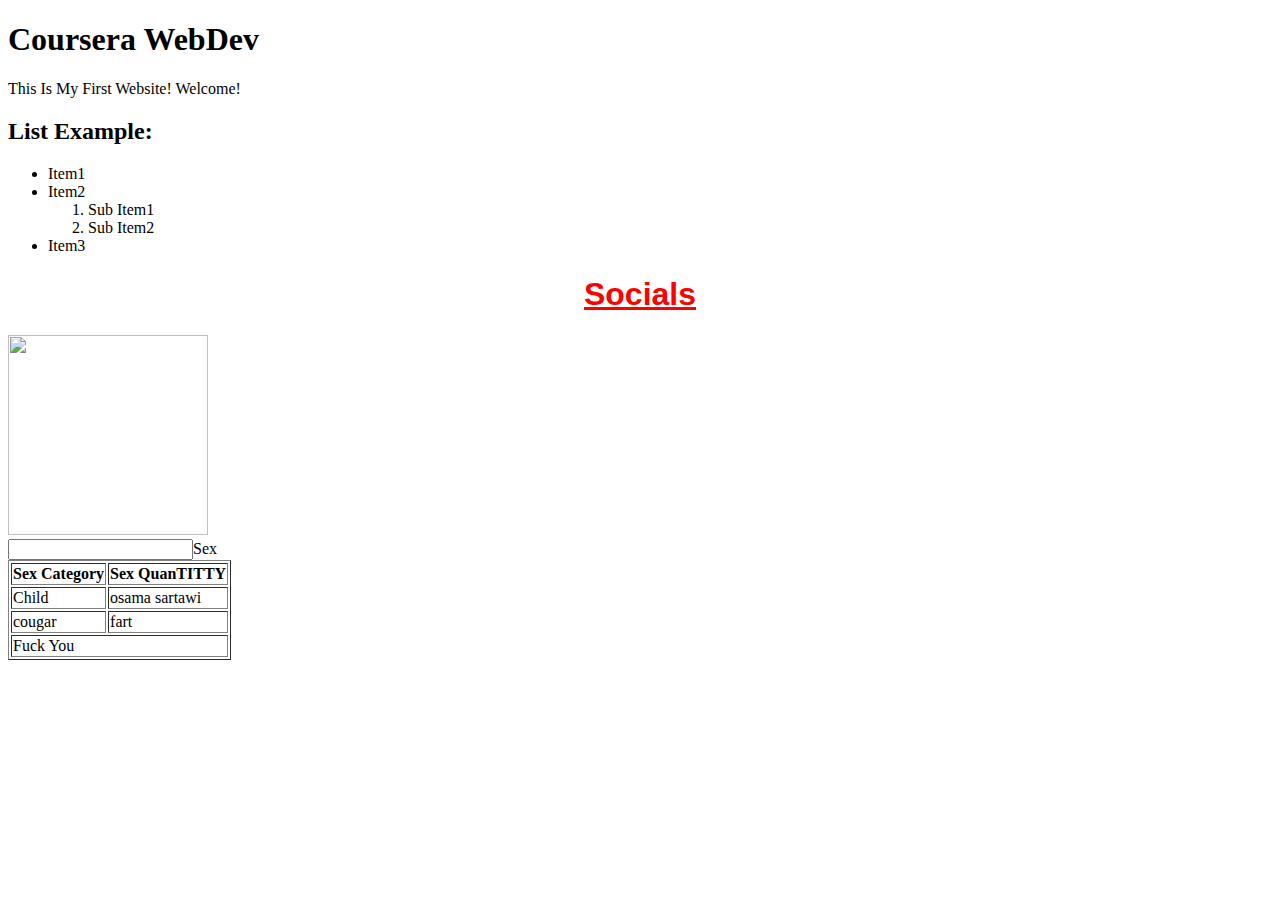
==== Site/HTML/Index.html @ 5ba9773a "Adjuested HTML File Structure" ====
<!doctype html>
<html>
<head>
    <meta charset="utf-8">
    <title>First Site - Home</title>
    <link rel="stylesheet" href="..\CSS\Index.css">
</head>

<body>
   <section>
       <h1>Coursera WebDev</h1>
       <p>This Is My First Website! Welcome!</p>
    </section>
    <section>
        <h2>List Example:</h2>
        <ul>
           <li> Item1</li>
           <li> Item2 
            <ol> 
               <li>Sub Item1</li> 
               <li>Sub Item2</li> 
            </ol>
            </li>
           <li> Item3</li>
        </ul>
    </section>
    <section>
        <a href="Socials.html"><h1>Socials</h1></a>
        <a href="AthiesmRedirect.html" target="_blank"><img src="https://ih1.redbubble.net/image.2681547422.3476/flat,750x,075,f-pad,750x1000,f8f8f8.u1.jpg" width="200" height="200"/></a>
        <div><input type="text" name="IsSexObtainable" width="26" height="4" ><label>Sex</label></section></div>
        <table border="1"> 
            <thead>
                <th>Sex Category</th>
                <th>Sex QuanTITTY</th>
            </thead>
            <tbody>
               <tr>
                <td>
                    Child
                </td>
                <td>
                    osama sartawi
                </td>
               </tr>
               <tr>
                <td>
                    cougar
                </td>
                <td>
                    fart
                </td>
               </tr>
               <tr >
                <td colspan="2">Fuck You</iframe></td>
                
               </tr>
            </tbody>
        </table>
    </section>
</body>
</html>
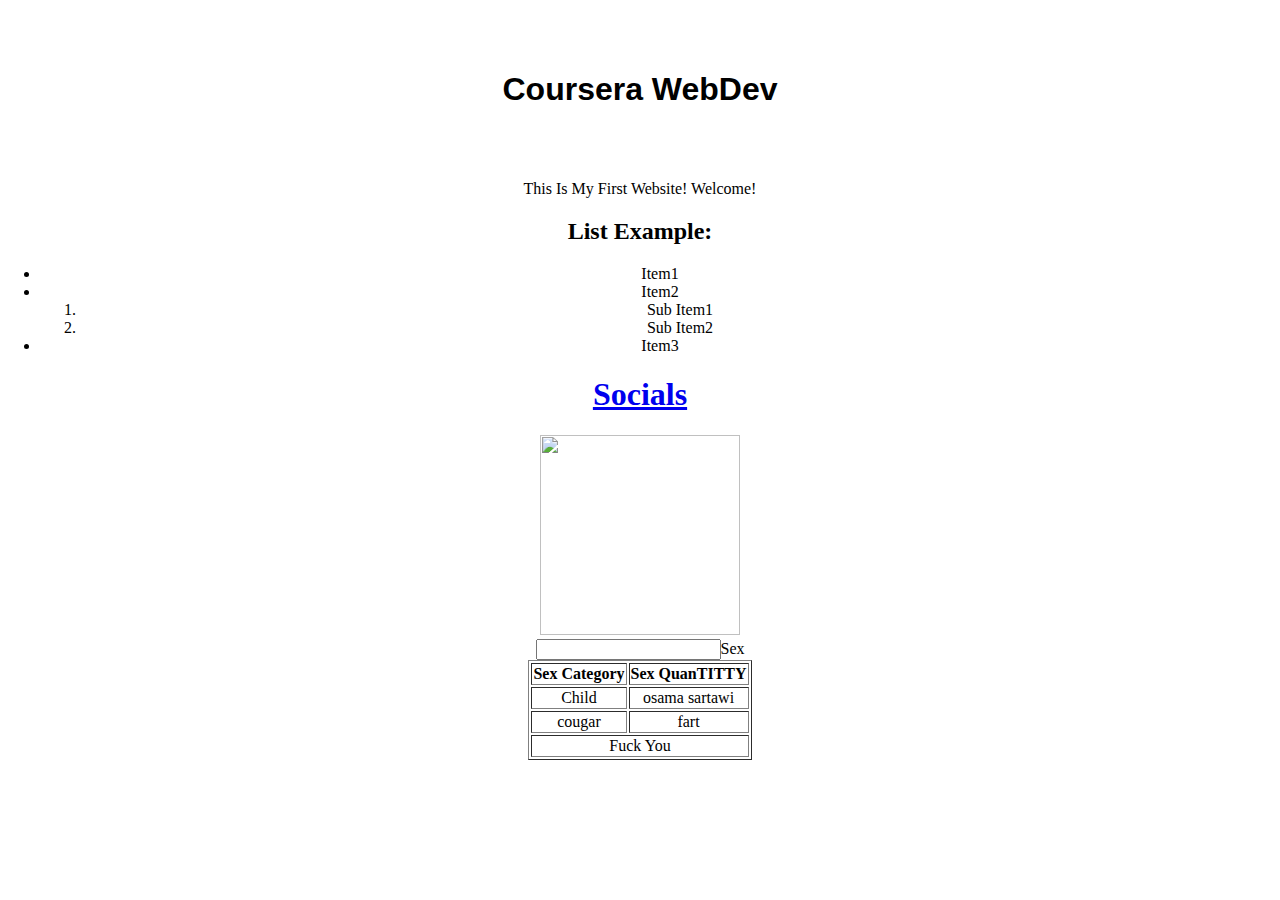
==== commit ed9efc55: "Done Some Changes and abandoned the project" ====
--- a/Site/HTML/Index.html
+++ b/Site/HTML/Index.html
@@ -7,8 +7,11 @@
 </head>
 
 <body>
-   <section>
-       <h1>Coursera WebDev</h1>
+    <section>
+       <span class="Background" style="z-index: 1;"></span>
+    </section>
+   <section style="z-index: 2;">
+       <h1 class="MainTitle">Coursera WebDev</h1>
        <p>This Is My First Website! Welcome!</p>
     </section>
     <section>
@@ -24,11 +27,11 @@
            <li> Item3</li>
         </ul>
     </section>
-    <section>
+    <section style="z-index: 2;">
         <a href="Socials.html"><h1>Socials</h1></a>
         <a href="AthiesmRedirect.html" target="_blank"><img src="https://ih1.redbubble.net/image.2681547422.3476/flat,750x,075,f-pad,750x1000,f8f8f8.u1.jpg" width="200" height="200"/></a>
         <div><input type="text" name="IsSexObtainable" width="26" height="4" ><label>Sex</label></section></div>
-        <table border="1"> 
+        <table border="1" style="margin: auto;"> 
             <thead>
                 <th>Sex Category</th>
                 <th>Sex QuanTITTY</th>
